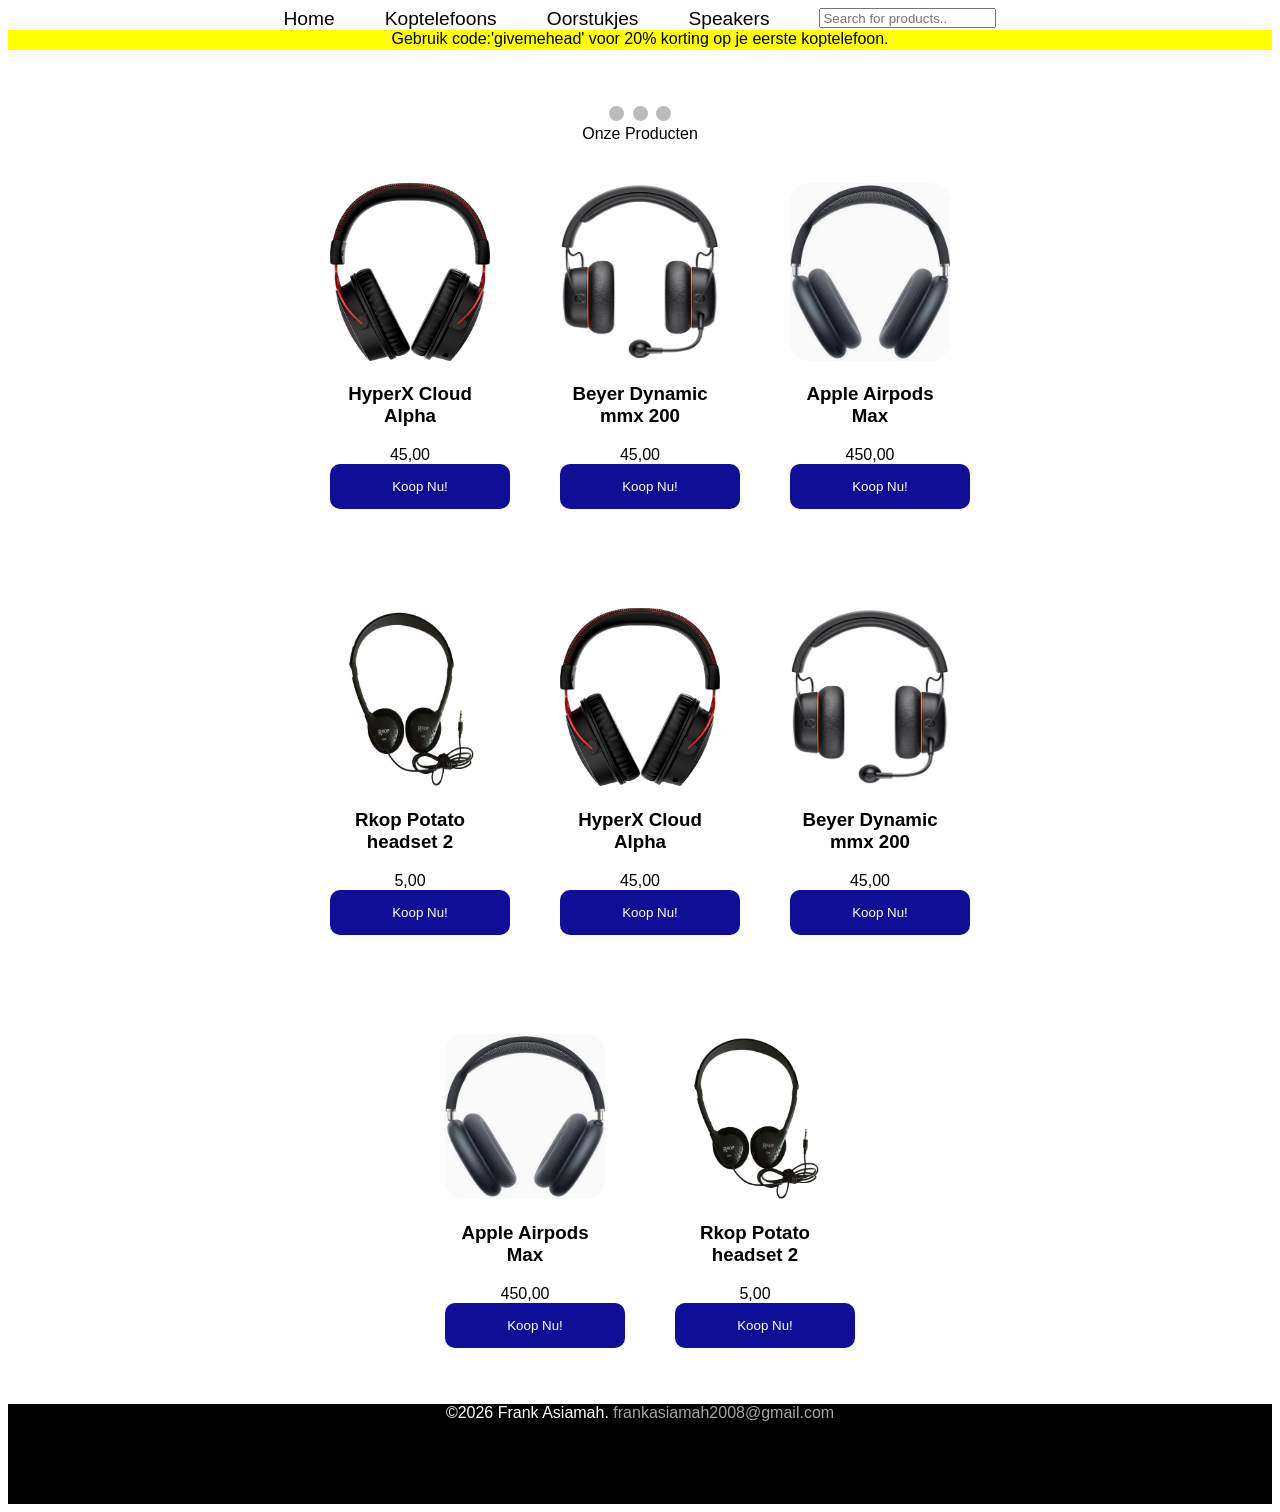
==== Webshop/producten.html @ d56afb83 "2nd_commit" ====
<!DOCTYPE html>
<html lang="en">

<head>
    <meta charset="UTF-8">
    <meta name="viewport" content="width=device-width, initial-scale=1.0">
    <title>Document</title>
    <link rel="stylesheet" href="style.css">
    <script src="script.js"></script>
</head>

<body>
    <header>
        <!--<div class="logo"><img src="Image/!Logo.png" alt=""></div>-->
        <nav class="nav">
            <a href="index.html" class="homebutton">Home</a>
            <a href="koptelefoon.html" class="KoptelButton">Koptelefoons</a>
            <a href="oortjes.html" class="oorButton">Oorstukjes</a>
            <a href="Speaker.html" class="speakButton">Speakers</a>
             <input type="text" id="myInput" onkeyup="myFunction()"
            placeholder="Search for products.." title="Type in a name">
            
            
            <!--<a href="Shoppingcart.html" class="ShopCart"><img src="Image/cart.svg" alt=""></a>-->

        </nav>
        <section class="korting">Gebruik code:'givemehead' voor 20% korting op je eerste koptelefoon. </section>
    </header>


    <br>
    <!-- The dots/circles -->
    <div style="text-align:center" class="products-container">
        
        <div>
            <span class="dot" onclick="currentSlide(1)"></span>
            <span class="dot" onclick="currentSlide(2)"></span>
            <span class="dot" onclick="currentSlide(3)"></span>
        </div>

        <section class="OnzeProducts">Onze Producten</section>
        <section class="products">
            <article class="product">
                <a href="hyperxcloudalpha.html">
                <img class="product-img" src="Image/hyperx-cloud-alpha-wireless-gaming-headset-zwart-rood.jpg" alt="">
                <h3 class="product-title">HyperX Cloud Alpha</h3>
                <div class="product-price">45,00</div>
            </a>
                <button class="product-button">Koop Nu!</button>
            </article>
            <article class="product">
                <img class="product-img" src="Image/beyerdynamic-mmx-200-wireless-headphone-front.jpg" alt="">
                <h3 class="product-title">Beyer Dynamic mmx 200</h3>
                <div class="product-price">45,00</div>
                <button class="product-button">Koop Nu!</button>
            </article>
            <article class="product">
                <img class="product-img" src="Image/shopping.jpeg" alt="">
                <h3 class="product-title">Apple Airpods Max</h3>
                <div class="product-price">450,00</div>
                <button class="product-button">Koop Nu!</button>
            </article>
            <article class="product">
                <img class="product-img" src="Image/Rkop-em-koptelefoon.png" alt="">
                <h3 class="product-title">Rkop Potato headset 2</h3>
                <div class="product-price">5,00</div>
                <button class="product-button">Koop Nu!</button>
            </article>
            <article class="product">
                <img class="product-img" src="Image/hyperx-cloud-alpha-wireless-gaming-headset-zwart-rood.jpg" alt="">
                <h3 class="product-title">HyperX Cloud Alpha</h3>
                <div class="product-price">45,00</div>
                <button class="product-button">Koop Nu!</button>
            </article>
            <article class="product">
                <img class="product-img" src="Image/beyerdynamic-mmx-200-wireless-headphone-front.jpg" alt="">
                <h3 class="product-title">Beyer Dynamic mmx 200</h3>
                <div class="product-price">45,00</div>
                <button class="product-button">Koop Nu!</button>
            </article>
            <article class="product">
                <img class="product-img" src="Image/shopping.jpeg" alt="">
                <h3 class="product-title">Apple Airpods Max</h3>
                <div class="product-price">450,00</div>
                <button class="product-button">Koop Nu!</button>
            </article>
            <article class="product">
                <img class="product-img" src="Image/Rkop-em-koptelefoon.png" alt="">
                <h3 class="product-title">Rkop Potato headset 2</h3>
                <div class="product-price">5,00</div>
                <button class="product-button">Koop Nu!</button>
            </article>
        </section>
</body>
<footer>
    ©2026 Frank Asiamah. <a class="email" href="mailto:frankasiamah2008@gmail.com">frankasiamah2008@gmail.com</a> 
</footer>

</html>

<!-- your comment here -->
---- Webshop/style.css ----
:root {
  --head-bg: #ffffff;
  --main-bg: #d0cfcf;
  --footer-bg: black;
  --button-bg: rgb(14, 14, 150);
  --text-col: black;
}

body{
    font-family: Arial, Helvetica, sans-serif;
}

header {
  background-color: var(--head-bg);
  height: 80px;
  align-items: center;
}
.ShopCar img{
  size: 100px;
  color: aqua;
  
}

#myInput{
height: 20px;
}

.korting{
    height: 20px;
    background-color: yellow;
    text-align: center;
}


.cta{
    
    height: 500px;
    background-color: var(--main-bg);
    position: relative;
}

.cta-img{
    width: 100%;
    height: 100%;
    /*als de image smushed is, gebruik dit*/
    object-fit: cover;
    
}

/* zodat de text groter wordt waneer je hovert*/
/*.cta-img:hover{
    width: 103%;
    height: 103%;
    
}*/

.cta-text{
    position: absolute;
    bottom: 200px;
    left: 10%;
    color: var(--text-col);
    font-size: 50px;
    color: #ffffff;
    text-shadow: 1px 2px black;
}

.cta-button{
    background-color: var(--button-bg);
    height: 50px;
    width: 200px;
    text-decoration: none;
    font-family: Arial, Helvetica, sans-serif;
   position: absolute;
    bottom: 100px;
    left: 10%;
    color: #ffffff;
    border-radius: 20px;
    border: none;``
    
    
}

.cta-button:hover{
    cursor: pointer;
    transform: translateY(2px);
    color: var(--button-bg);
    background-color: #ffffff;
}
footer{
    bottom: 0px;height: 100px;
    background-color: var(--footer-bg);
}

.header1{
    size: 10px;
}

.nav{
    display: flex;
    gap: 50px;
    text-align: center;
    
    justify-content: center;
    font-size: larger;
    
}

a{
   color: black;
   text-decoration: none;
    
}

.email{
    color: rgb(165, 165, 165);
    text-decoration: dashed;
}

.logo{
    height: 1px;
    width: 500px;
}

.products{
    padding: 20px;
    display: flex;
    gap: 30px;
    justify-content: center;
    border-radius: 20px;
    background-color: #ffffff;
    flex-wrap: wrap;
    width: 70%;
    
    
}

.products-container{
    display: flex;
    flex-direction: column;
    align-items: center;
}
.product{
    width: 200px;
    background-color: #ffffff;
    padding: 20px 20px;
    border-radius: 30px;
}
.product-button{
  height: 5vh;
    width: 20vh;
    background-color: var(--button-bg);
    border: none;
    border-radius: 10px;
    color: #ffffff;

}
.product-button:hover{
    cursor: pointer;
    transform: translateY(2px);
    color: rgb(0, 0, 0);
    background-color: rgb(255, 255, 255);
    /*filter: blur(1px);*/
}
.product:hover{
    cursor: pointer;
    transform: translateY(2px);
    color: rgb(255, 255, 255);
    background-color: rgb(0, 0, 157);
    /*filter: blur(1px);*/  
    
}
.product-img{
    width: 100%;
    height: 50%;
    border-radius: 20px;
}
.product-img:
.OnzeProducts{
    text-align: center;
}

footer{
    width: 100%;
    color: white;
    text-decoration: none;
}
* {box-sizing:border-box}

/* Slideshow container */
.slideshow-container {
  position: relative;
  margin: auto;
}

/* Hide the images by default */
.mySlides {
  display: none;
}

/* Next & previous buttons */
.prev, .next {
  cursor: pointer;
  position: absolute;
  top: 50%;
  width: auto;
  margin-top: -22px;
  padding: 16px;
  color: white;
  font-weight: bold;
  font-size: 18px;
  transition: 0.6s ease;
  border-radius: 0 3px 3px 0;
  user-select: none;
}

/* Position the "next button" to the right */
.next {
  right: 0;
  border-radius: 3px 0 0 3px;
}

/* On hover, add a black background color with a little bit see-through */
.prev:hover, .next:hover {
  background-color: rgba(0,0,0,0.8);
}

/* Caption text */
.text {
  color: #f2f2f2;
  font-size: 15px;
  padding: 8px 12px;
  position: absolute;
  bottom: 8px;
  width: 100%;
  text-align: center;
}

/* Number text (1/3 etc) */
.numbertext {
  color: #f2f2f2;
  font-size: 12px;
  padding: 8px 12px;
  position: absolute;
  top: 0;
}

/* The dots/bullets/indicators */
.dot {
  height: 15px;
  width: 15px;
  margin: 0 2px;
  background-color: #bbb;
  border-radius: 50%;
  display: inline-block;
  transition: background-color 0.6s ease;
}
.kopkoop-button{
    background-color: rgb(78, 86, 177);
    height: 50px;
    width: 200px;
    text-decoration: none;
    font-family: Arial, Helvetica, sans-serif;
   position: absolute;
    bottom: 100px;
    left: 70%;
    color: #ffffff;
    border-radius: 20px;
    
    
}
.kopkoop-img{
    width: 30%;
    height: 30%;
    /*als de image smushed is, gebruik dit*/
    /*object-fit: cover;*/
    
}
.kopkoop{
    
    height: 600px;
    background-color: var(--main-bg);
    position: relative;
}
.kopkoop-text{
    position: absolute;
    bottom: 200px;
    left: 70%;
    color: var(--text-col);
    font-size: 50px;
    color: #ffffff;
    text-shadow: 1px 2px black;
}

.active {
  background-color: #717171;
}

/* Fading animation */
.fade {
  animation-name: fade;
  animation-duration: 1.5s;
}

@keyframes fade {
  from {opacity: .4} 
  to {opacity: 1}
}

/* On smaller screens, decrease text size */
@media only screen and (max-width: 300px) {
  .prev, .next,.text {font-size: 11px}
}
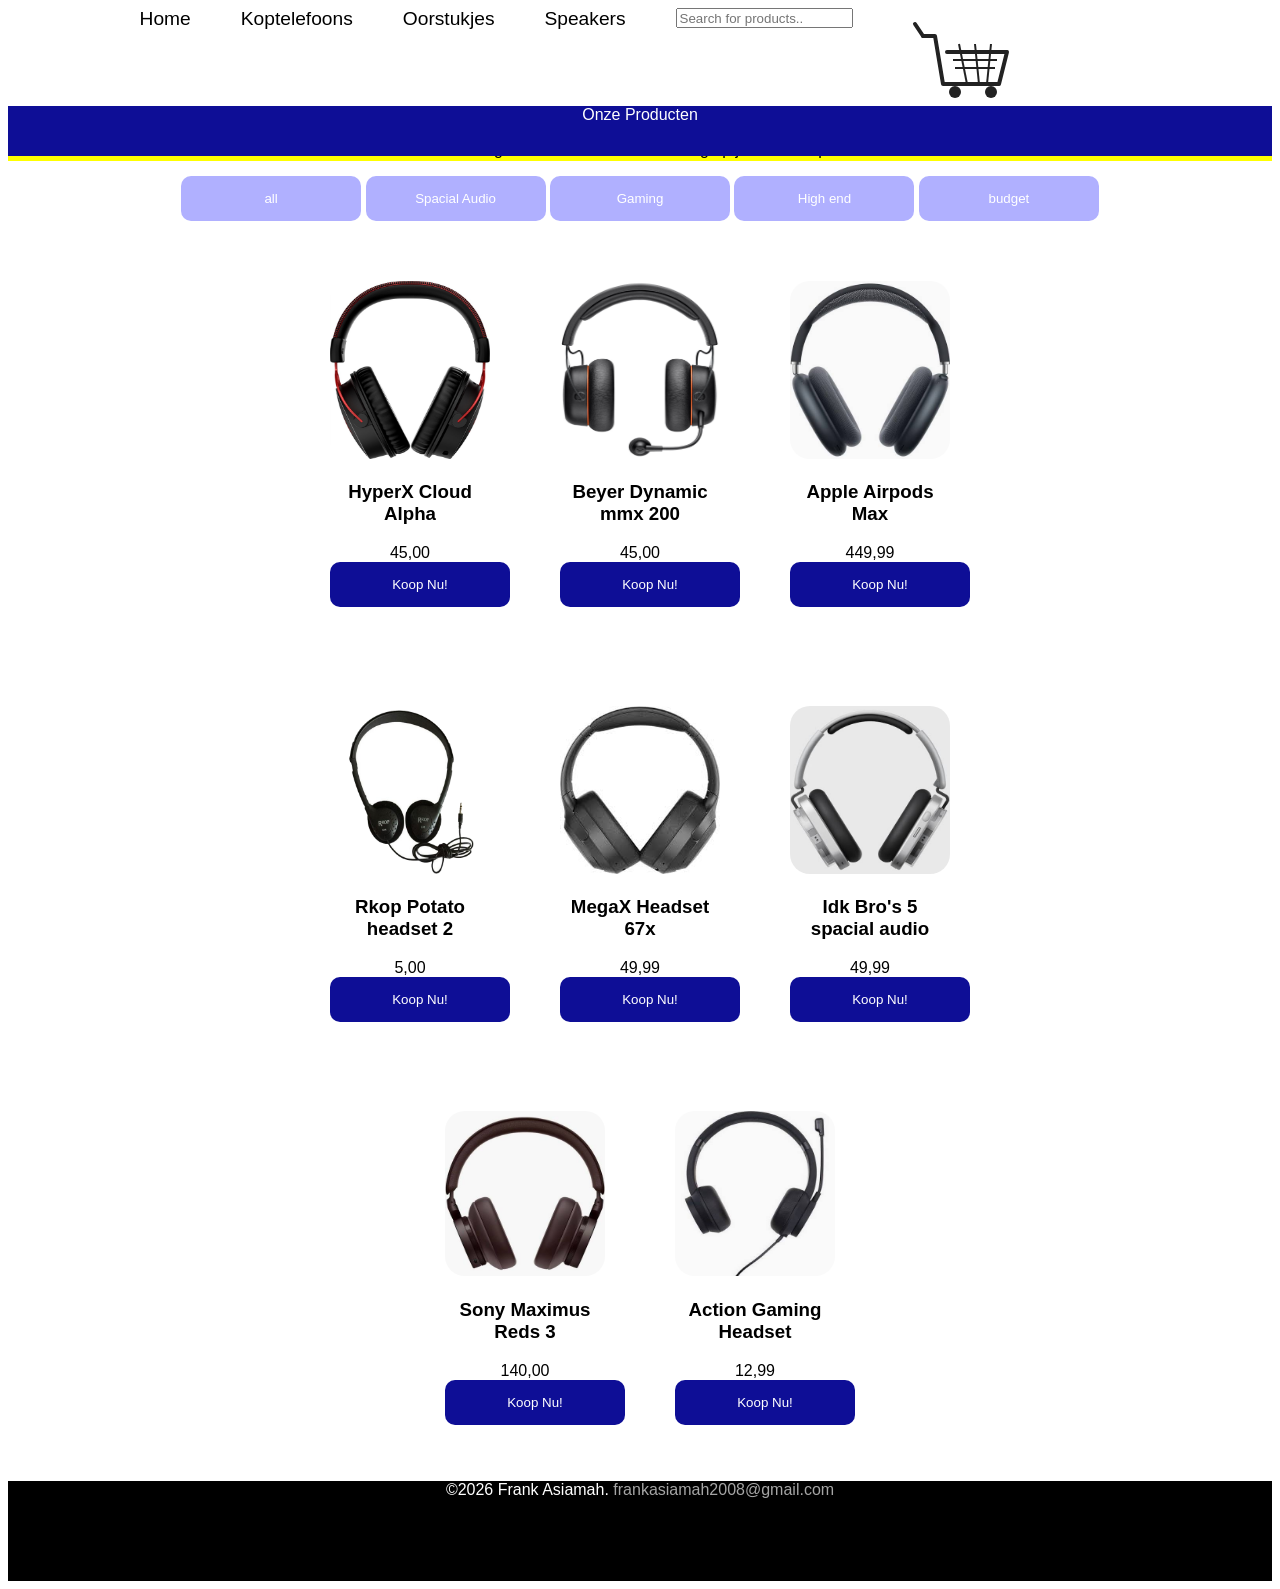
==== commit d9388734: "Add files via upload" ====
--- a/Webshop/producten.html
+++ b/Webshop/producten.html
@@ -7,6 +7,8 @@
     <title>Document</title>
     <link rel="stylesheet" href="style.css">
     <script src="script.js"></script>
+    <script src="filter.js"></script>
+    <script src="search.js"></script>
 </head>
 
 <body>
@@ -21,7 +23,7 @@
             placeholder="Search for products.." title="Type in a name">
             
             
-            <!--<a href="Shoppingcart.html" class="ShopCart"><img src="Image/cart.svg" alt=""></a>-->
+            <a href="Shoppingcart.html" class="ShopCart"><img src="Image/cart.svg" alt="">winkelwagen</a>
 
         </nav>
         <section class="korting">Gebruik code:'givemehead' voor 20% korting op je eerste koptelefoon. </section>
@@ -29,18 +31,19 @@
 
 
     <br>
-    <!-- The dots/circles -->
+
     <div style="text-align:center" class="products-container">
-        
-        <div>
-            <span class="dot" onclick="currentSlide(1)"></span>
-            <span class="dot" onclick="currentSlide(2)"></span>
-            <span class="dot" onclick="currentSlide(3)"></span>
-        </div>
+<section class="OnzeProducts2">Onze Producten</section>
+    <div id="myBtnContainer">
+        <button class="btn active" onclick="filterSelection('all')"> all</button>
+        <button class="btn" onclick="filterSelection('spacialAudio')"> Spacial Audio</button>
+        <button class="btn" onclick="filterSelection('gaming')"> Gaming</button>
+        <button class="btn" onclick="filterSelection('highEnd')"> High end</button>
+        <button class="btn" onclick="filterSelection('budget')"> budget</button>
+    </div>
 
-        <section class="OnzeProducts">Onze Producten</section>
         <section class="products">
-            <article class="product">
+            <article class="product" data-categorie="all gaming">
                 <a href="hyperxcloudalpha.html">
                 <img class="product-img" src="Image/hyperx-cloud-alpha-wireless-gaming-headset-zwart-rood.jpg" alt="">
                 <h3 class="product-title">HyperX Cloud Alpha</h3>
@@ -48,46 +51,46 @@
             </a>
                 <button class="product-button">Koop Nu!</button>
             </article>
-            <article class="product">
+            <article class="product" data-categorie="all gaming">
                 <img class="product-img" src="Image/beyerdynamic-mmx-200-wireless-headphone-front.jpg" alt="">
                 <h3 class="product-title">Beyer Dynamic mmx 200</h3>
                 <div class="product-price">45,00</div>
                 <button class="product-button">Koop Nu!</button>
             </article>
-            <article class="product">
+            <article class="product" data-categorie="all spacialAudio highEnd">
                 <img class="product-img" src="Image/shopping.jpeg" alt="">
                 <h3 class="product-title">Apple Airpods Max</h3>
-                <div class="product-price">450,00</div>
+                <div class="product-price">449,99</div>
                 <button class="product-button">Koop Nu!</button>
             </article>
-            <article class="product">
+            <article class="product" data-categorie="all budget">
                 <img class="product-img" src="Image/Rkop-em-koptelefoon.png" alt="">
                 <h3 class="product-title">Rkop Potato headset 2</h3>
                 <div class="product-price">5,00</div>
                 <button class="product-button">Koop Nu!</button>
             </article>
-            <article class="product">
-                <img class="product-img" src="Image/hyperx-cloud-alpha-wireless-gaming-headset-zwart-rood.jpg" alt="">
-                <h3 class="product-title">HyperX Cloud Alpha</h3>
-                <div class="product-price">45,00</div>
+            <article class="product" data-categorie="all spacialAudio">
+                <img class="product-img" src="Image/Unknown.jpeg" alt="">
+                <h3 class="product-title">MegaX Headset 67x</h3>
+                <div class="product-price">49,99</div>
                 <button class="product-button">Koop Nu!</button>
             </article>
-            <article class="product">
-                <img class="product-img" src="Image/beyerdynamic-mmx-200-wireless-headphone-front.jpg" alt="">
-                <h3 class="product-title">Beyer Dynamic mmx 200</h3>
-                <div class="product-price">45,00</div>
+            <article class="product" data-categorie="all spacialAudio">
+                <img class="product-img" src="Image/shopping-2.jpeg" alt="">
+                <h3 class="product-title">Idk Bro's 5 spacial audio</h3>
+                <div class="product-price">49,99</div>
                 <button class="product-button">Koop Nu!</button>
             </article>
-            <article class="product">
-                <img class="product-img" src="Image/shopping.jpeg" alt="">
-                <h3 class="product-title">Apple Airpods Max</h3>
-                <div class="product-price">450,00</div>
+            <article class="product" data-categorie="all spacialAudio highEnd">
+                <img class="product-img" src="Image/shopping-3.jpeg" alt="">
+                <h3 class="product-title">Sony Maximus Reds 3</h3>
+                <div class="product-price">140,00</div>
                 <button class="product-button">Koop Nu!</button>
             </article>
-            <article class="product">
-                <img class="product-img" src="Image/Rkop-em-koptelefoon.png" alt="">
-                <h3 class="product-title">Rkop Potato headset 2</h3>
-                <div class="product-price">5,00</div>
+            <article class="product" data-categorie="all budget gaming">
+                <img class="product-img" src="Image/shopping-1.jpeg" alt="">
+                <h3 class="product-title">Action Gaming Headset</h3>
+                <div class="product-price">12,99</div>
                 <button class="product-button">Koop Nu!</button>
             </article>
         </section>
--- a/Webshop/style.css
+++ b/Webshop/style.css
@@ -75,7 +75,7 @@
     left: 10%;
     color: #ffffff;
     border-radius: 20px;
-    border: none;``
+    border: none;
     
     
 }
@@ -174,7 +174,7 @@
     height: 50%;
     border-radius: 20px;
 }
-.product-img:
+
 .OnzeProducts{
     text-align: center;
 }
@@ -291,6 +291,26 @@
     text-shadow: 1px 2px black;
 }
 
+.meer{
+    background-color: var(--button-bg);
+    height: 50px;
+    width: 200px;
+    text-decoration: none;
+    font-family: Arial, Helvetica, sans-serif;
+    left: 10%;
+    color: #ffffff;
+    border-radius: 20px;
+    border: none;
+    margin-bottom: 40px;
+    
+}
+
+.meer:hover{
+    cursor: pointer;
+    transform: translateY(2px);
+    color: white;
+    background-color: #656565;
+}
 .active {
   background-color: #717171;
 }
@@ -301,6 +321,31 @@
   animation-duration: 1.5s;
 }
 
+.OnzeProducts2{
+    height: 50px;
+    width: 100%;
+    background-color: var(--button-bg);
+    color: #ffffff;
+    justify-content: center;
+}
+
+.btn{
+    margin-top: 20px;
+    margin-bottom: 20px;
+    height: 5vh;
+    width: 20vh;
+    background-color: rgb(176, 176, 255) ;
+    border: none;
+    border-radius: 10px;
+    color: #ffffff;
+    
+}
+
+.btn:hover{
+    background-color: var(--button-bg);
+}
+
+
 @keyframes fade {
   from {opacity: .4} 
   to {opacity: 1}
